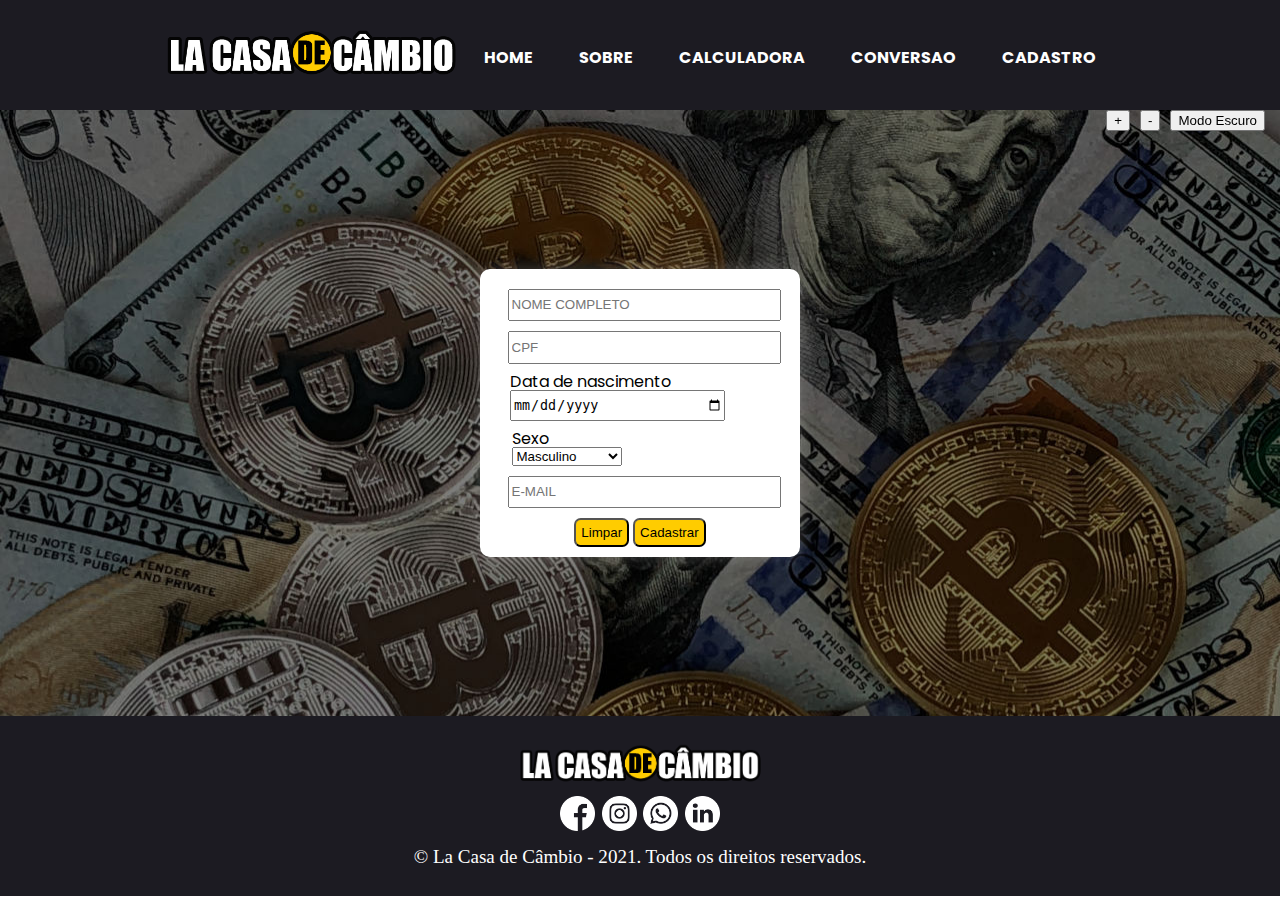
==== cadastro.html @ 66f1c795 "commit inicial" ====
<!DOCTYPE html>
<html lang="en">

<head>
    <meta charset="UTF-8">
    <meta http-equiv="X-UA-Compatible" content="IE=edge">
    <meta name="viewport" content="width=device-width, initial-scale=1.0">
    <link rel="stylesheet" href="css/reset.css">
    <link rel="stylesheet" href="css/style-modelo.css">
    <title>Document</title>
</head>

<body>
    <header>
        <a href="index.html"><img id="logo-img" src="./img/logo2-cut.png" alt=""></a>
        <nav id="navegacao">
            <ul id="menu">
                <li><a href="index.html">HOME</a></li>
                <li><a href="index.html#about-us">SOBRE</a></li>
                <li><a href="calculadora.html">CALCULADORA</a></li>                
                <li><a href="conversao.html">CONVERSAO</a></li>
                <li><a href="cadastro.html">CADASTRO</a></li>  
            </ul>
            
        </nav>
    </header>

    <div id="main-cadastro">   
        <div id="botoes-header">
            <button id="btn-acessibilidade-aumenta">+</button>
            <button id="btn-acessibilidade-diminui">-</button>
            <button id="modo-escuro" onclick="alternarModoEscuroCadastro()">Modo Escuro</button>
        </div>     
        <form id="form-container">           
            <div class="linha">
                <!-- <label for="nome">Nome completo</label> -->
                <input id="nome" type="text" style="text-transform: uppercase;" oninput="validaNome()" placeholder="Nome completo">
            </div>
            <div class="linha">
                <!-- <label for="cpf">CPF</label> -->
                <input type="text" id="cpf" oninput="valida_cpf()" maxlength="11" placeholder="CPF">
            </div>
            <div class="linha">
                <label for="data-nasc">Data de nascimento</label>
                <input type="date" name="data-nasc" id="data-nasc" onblur="validarDataNasc()">
            </div>
            <div class="linha">
                <h3 class="titulo-linha">Sexo</h3>
                <select id="sexo">
                    <option value="Masculino" id="masc">Masculino</option>
                    <option value="Feminino" id="fem">Feminino</option>
                    <option value="Não informado" id="ni">Não informado</option>
                </select>
            </div>
            <div class="linha">
                <!-- <label for="email">E-mail</label> -->
                <input id="msgemail" type="text" onblur="validacaoEmail(this)" placeholder="E-MAIL">
            </div>
            <div class="linha">
                <button type="reset" id="btn_limpar">Limpar</button>
                <button onclick="exibirInfo(); return false;" id="btn_enviar">Cadastrar</button>
            </div>
            <div id="displayInfo">

            </div>
        </form>
    </div>

    <footer class="footer-container">
        <section class="footer-logo">
            <img src="img/logo2-cut.png" alt="logo-rodape" width="250px">
        </section>
        <section class="redes-sociais">
            <a href="https://www.facebook.com/SoulCodeAcademy/" target="_blank"><img class="redes-img" src="img/facebook.png" alt="facebook"></a>
            <a href="https://www.instagram.com/soulcodeacademy/" target="_blank"><img class="redes-img" src="img/instagram.png" alt="instagram"></a>
            <a href="#"><img class="redes-img" src="img/whatsapp.png" alt="whatsapp"></a>
            <a href="https://www.linkedin.com/company/soulcodeacademy/" target="_blank"><img class="redes-img" src="img/linkedin.png" alt="linkedin"></a>
        </section>
        <section class="copyright-footer">
            <span id="copyright-text">&copy; La Casa de Câmbio - 2021. Todos os direitos reservados.</span>
        </section>
    </footer>

    <script src="js/modelo.js"></script>
    <script src="js/cadastro-script.js"></script>
</body>

</html>
---- css/style-modelo.css ----
@import url('https://fonts.googleapis.com/css2?family=Poppins:wght@400;700&display=swap');
/* font-family: 'Poppins', sans-serif; */

header {
    position: sticky;
    top: 0;
    background-color: #1C1B22;
    display: flex;
    align-items: center;
    justify-content: center;
    flex-wrap: wrap;
    padding-top: 10px;
    padding-bottom: 10px;
    z-index: 3;
    height: 10vh;
    /* justify-content: space-between; */
}

#logo-img {
    width: 300px;
}

#modelo-main {
    background-color: #EFD6AC;
}

#banner-principal {
    display: flex;
    height: calc(100vh - 70px);
    background-image: url('../img/bg-principal.jpg'); 
    background-repeat: no-repeat;
    background-size: cover;
    vertical-align: middle;
    align-items: center;
}

#banner-principal h1 {
    font-size: 6vw;
    color: white;
    text-align: center;
}

#texto-principal {
    width: 80%;
    margin-left: auto;
    margin-right: auto;
}

#menu {
    display: flex;
    list-style: none;
}

#menu li a {
    text-decoration: none;
    color: white;
    font-family: 'Poppins', sans-serif;
    font-weight: bold;
}

#menu li {
    padding-left: 1.8vw;
    padding-right: 1.8vw;
    padding-top: 10px;
    padding-bottom: 5px;
}

#navegacao {
    display: flex;
    flex-direction: column;
}

#botoes-header {
    position: fixed;
    top:100px; 
    right: 10px;   
    display: flex;
    justify-content: center;
    padding-top: 10px;
}

#botoes-header button {
    margin-left: 5px;
    margin-right: 5px;
}

/* //////FOOTER///////// */

.footer-container {
    background-color: #1C1B22;
    display: flex;
    color: white;
    font-size: 1.7em;
    flex-direction: column;
    align-items: center;
    justify-content: center;
    height: 20vh;
}

.footer-logo {
    padding-top: 5px;
    padding-bottom: 5px;
}

.redes-sociais {
    padding-bottom: 5px;
}

.redes-img {
    height: 35px;
}

.copyright-footer {
    padding-bottom: 5px;
    text-align: center;
}

#copyright-text {
    font-size: 0.7em;
}


/* CSS parte about us */

#about-us {
    display: flex;
    flex-wrap: wrap;
    justify-content: center;
    align-items: center;
    animation: gradient 10s ease infinite;
    background-color: rgb(255, 255, 255);
    padding-top: 20px;
}

.people-box {
    display: flex;
    flex-direction: column;
    align-items: center;
    justify-content: center;
    width: 300px;
    border: 1px solid #ccc;
    border-radius: 10px;
    height: 400px;
    padding-top: 5px;
    padding-bottom: 5px;
    padding-right: 20px;
    padding-left: 20px;
    margin-right: 15px;
    margin-left: 15px;
    margin-bottom: 20px;
    transition: 0.3s;
    text-align: center;
    background-color: rgb(255, 255, 255);
}

.people-box:hover {
    transform: scale(1.05);
    box-shadow: 0 0 40px -10px rgba(0,0,0,0.25);
}

.nome-us {
    font-family: 'Poppins', sans-serif;
    font-weight: 700;
    letter-spacing: 0.3px;
    text-align: center;
    padding-top: 20px;
}

.texto-us {
    padding-top: 20px;
    font-family: 'Poppins', sans-serif;
    line-height: 1.1em;
    text-align: start;
}

.fotos-us {
    height: 150px;
}

/* CSS da página de conversão */

#body-conversao {
    background-image: url('../img/pexels-pixabay-47344.jpg'); 
    background-repeat: no-repeat;
    background-size: cover;    
 }
 
#main-conversao {
    display: flex;
    flex-direction: column;
    align-items: center;
    height: 70vh;
}
 
#container-conversao {
    border-radius: 5px;
    background-color: rgb(255, 255, 255);
    box-shadow: 10px 5px rgba(0,0,0,0.5);
    display: flex;
    flex-direction: column;
    justify-content: center;
    align-items: center;
    margin-bottom: 100px;    
}
 
#h1-conversao {
    color: white;
    font-size: 3rem;
    text-transform: uppercase;
    text-align: center;
    padding-top: 30px;
    padding-bottom: 20px;
    /* position: relative;
    top: 120px; */
}
 
 
#box1 {
    display: flex;
    flex-wrap: wrap;
    justify-content: center;
    align-items: center;
    /* justify-content: space-around; */
    /* bottom: 50px; */
    /* left: 10vw; */
    /* width: 100%; */
 }
 
.coluna {
    width: 250px;
    display: flex;
    align-items: center;
    justify-content: center;
    flex-direction: column;
    /* min-width: 300px;
    margin-top: 60px; */
}
 
#resultado-conversao {
    display: none;
    background-color: rgb(127, 128, 124);
    height: 30px;
    width: 91%;
    /* bottom: 80px; */
    font-size: 30px;
    color: white;
    padding-top: 5px;
    padding-bottom: 5px;
    text-align: center;
    margin-top: 20px;
    margin-bottom: 10px;
    /* position:relative;
    margin-left: auto;
    margin-right: auto; */
}
 
#box-botao {
     /* width: 92%;
     position:relative;
     margin-left: auto;
     margin-right: auto;  
     bottom: 65px;   */
    padding-top: 20px;
    padding-bottom: 20px;
}
 
 
#botao-conversao {
    background-color: #FFCC00;
    /* background-color: rgb(243, 247, 57); */
    height: 40px;
    border-radius: 7px;
    font-weight: bold;
}
 
.sub-conversao {
    padding-top: 20px;
    padding-bottom: 10px;
    font-weight: bold;
}
 
.coluna input  {
    width: 70%;
    height: 40px;
}
 
 .coluna select  {
     width: 70%;
     height: 45px;
 }

/* CSS página cadastro.html */

#main-cadastro {
    display: flex;
    justify-content: center;
    align-items: center;
    height: 67.3vh;
    background-image: url(../img/dolar.jpg);
    background-repeat: no-repeat;
    background-size: cover;
}

#form-container {
    display: flex;
    flex-direction: column;
    background-color: rgb(255, 255, 255);
    align-items: center;
    padding: 10px;
    box-shadow: 0 0 1em rgba(206, 206, 206, 0.3);
    margin-top: 50px;
    margin-bottom: 50px;
    font-family: 'Poppins', sans-serif;
    width: 300px;
    border-radius: 10px;
}

.linha input {
    height: 2em;
    width: 100%;
    margin-right: 80px;
}

.linha {
    
    padding-top: 10px;
}
.linha:nth-child(3){
    margin-left: 20px;
}
.linha:nth-child(3) input{
    width: 75%;
}
.linha:nth-child(4){
    margin-left: 41px;
}
.titulo-linha {
    margin-right: 103px;
}

#sexo {
    margin-right: 188px;
}

#btn_enviar{
    padding: 5px;
    border-radius: 0.5em;  
    background-color: #FFCC00;
    transition: background .5s;
    color: black;
} 

#btn_enviar:hover {
    background-color:#daae00;

}

#btn_limpar {
    padding: 5px;
    border-radius: 0.5em;  
    background-color: #FFCC00;
    transition: background .5s;
    color: black;
} 

#btn_limpar:hover {
    background-color:#daae00;
}

#displayInfo {
    display: flex;
}

#cad-logo {
    width: 250px;
    margin-bottom: 10px;
}
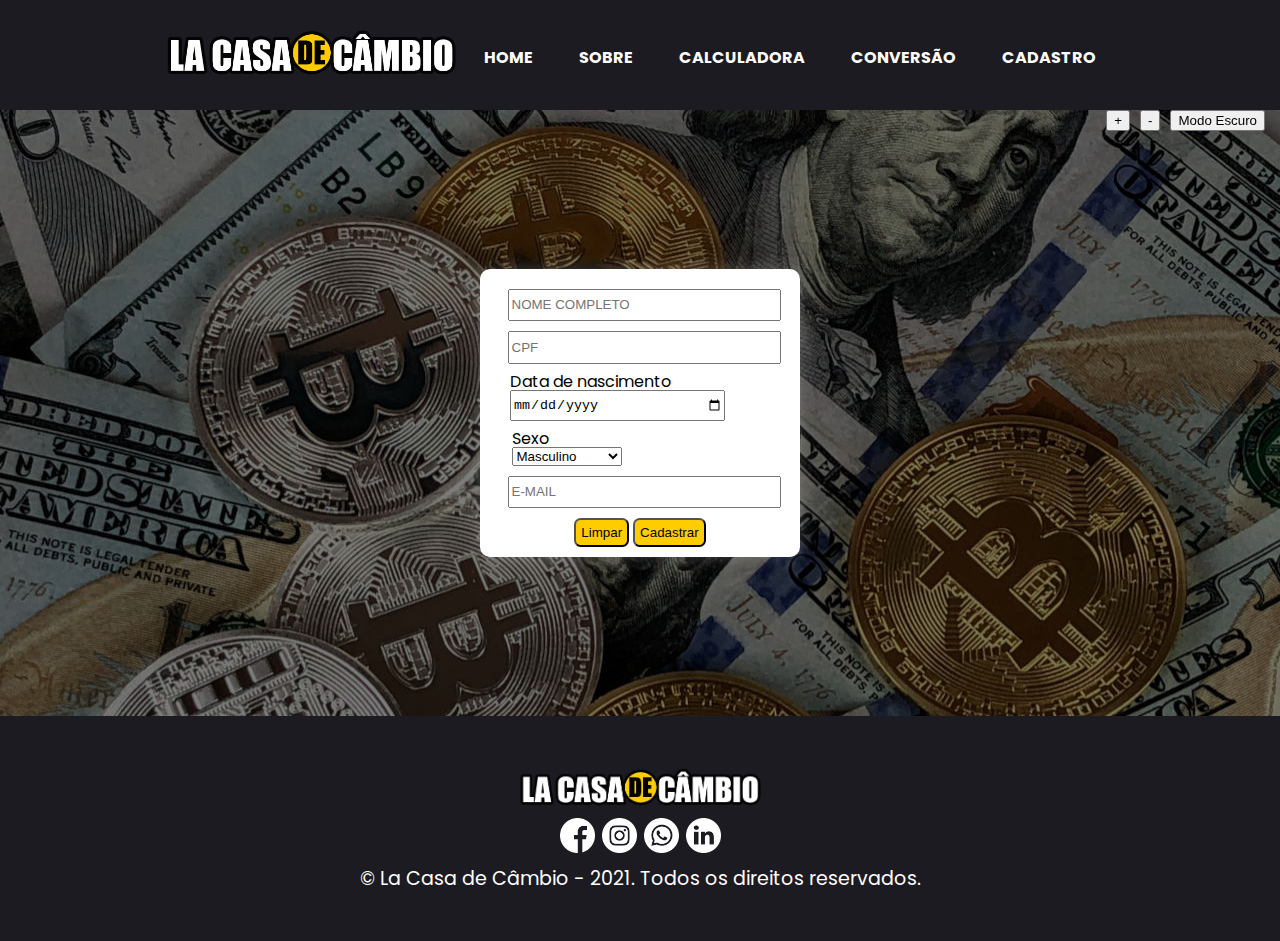
==== commit e7bc7e14: "projeto atualizado" ====
--- a/cadastro.html
+++ b/cadastro.html
@@ -7,7 +7,7 @@
     <meta name="viewport" content="width=device-width, initial-scale=1.0">
     <link rel="stylesheet" href="css/reset.css">
     <link rel="stylesheet" href="css/style-modelo.css">
-    <title>Document</title>
+    <title>Cadastro</title>
 </head>
 
 <body>
@@ -17,8 +17,8 @@
             <ul id="menu">
                 <li><a href="index.html">HOME</a></li>
                 <li><a href="index.html#about-us">SOBRE</a></li>
-                <li><a href="calculadora.html">CALCULADORA</a></li>                
-                <li><a href="conversao.html">CONVERSAO</a></li>
+                <li><a href="calculadora(1).html">CALCULADORA</a></li>                
+                <li><a href="conversao.html">CONVERSÃO</a></li>
                 <li><a href="cadastro.html">CADASTRO</a></li>  
             </ul>
             
--- a/css/style-modelo.css
+++ b/css/style-modelo.css
@@ -1,5 +1,9 @@
 @import url('https://fonts.googleapis.com/css2?family=Poppins:wght@400;700&display=swap');
 /* font-family: 'Poppins', sans-serif; */
+
+body{
+    font-family: 'Poppins', sans-serif;
+}
 
 header {
     position: sticky;
@@ -35,9 +39,10 @@
 }
 
 #banner-principal h1 {
-    font-size: 6vw;
+    font-size: 4vw;
     color: white;
     text-align: center;
+    font-weight: 500;
 }
 
 #texto-principal {
@@ -84,6 +89,13 @@
     margin-right: 5px;
 }
 
+.texto-desenvolvimento{
+    padding: 20px;
+    padding-top: 20px;
+    
+}
+
+
 /* //////FOOTER///////// */
 
 .footer-container {
@@ -94,7 +106,7 @@
     flex-direction: column;
     align-items: center;
     justify-content: center;
-    height: 20vh;
+    height: 25vh;
 }
 
 .footer-logo {
@@ -119,6 +131,75 @@
     font-size: 0.7em;
 }
 
+/* CSS SECTION 2 */
+/* .btn{
+
+    background-color: #FFCC00;    
+    height: 40px;
+    border-radius: 7px;
+    font-weight: bold;
+    margin-top: 7vh;
+       
+}
+
+
+#a-cad-link{
+    font-weight: bolder;
+    color: black;
+}
+
+.btn a{
+    text-decoration: none;
+    font-size: 14px;
+    color:black;
+    padding: 17px 60px;
+}
+
+.meio-main {
+    background-color: white;
+    height: 100vh;
+    display: flex;
+}
+
+.img-meio-main{
+    display: flex;
+    padding: 0px;
+    margin: 0px;
+    max-width: 186px;
+    height: 75vh; 
+    padding-left: 40px; 
+}
+
+#cofre{
+    width: 30vw;
+    height: 40vh;
+    display: block;
+    margin-top: 33vh;
+}
+
+.conteudo-main{
+    text-align: center;
+    width: 70vw;
+    margin-top: 10vh;       
+}
+
+.h2-main{
+    font-size: 3em;
+    text-align: center;
+    padding-top: 10px;
+    margin-left: auto;
+    margin-right: auto;
+    margin-bottom: 5vh;
+    text-transform: uppercase;
+}
+
+.p-meio{
+    font-size: 1.5em;
+    text-align: justify;
+    margin-top: 2vh;
+    padding-left: 30px;
+    padding-right: 50px;
+} */
 
 /* CSS parte about us */
 
@@ -175,6 +256,21 @@
 
 .fotos-us {
     height: 150px;
+}
+
+.h2-desenvolvimento{
+    text-align: center;
+    font-size: 2em;
+    text-transform: uppercase;
+    padding-top: 20px;
+}
+.texto-desenvolvimento{
+    font-size: 1.3em;
+    line-height: 1.5;
+    text-align: justify;
+    margin-left: 8vw;
+    margin-right: 8vw;
+
 }
 
 /* CSS da página de conversão */
